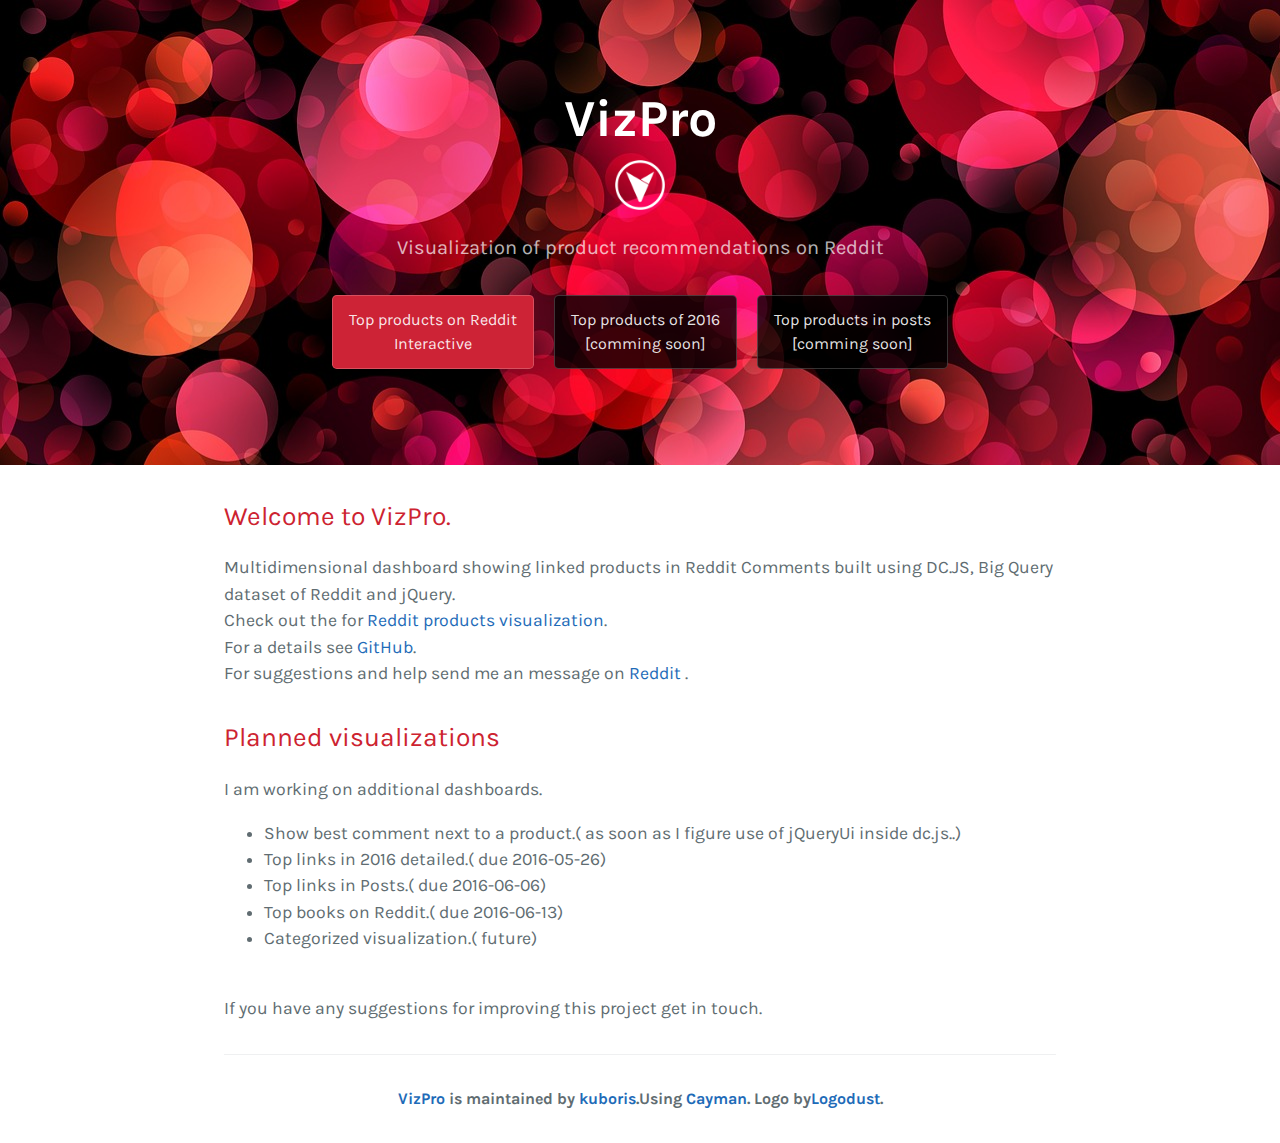
==== index.html @ 13600443 "Update index.html" ====
<!DOCTYPE html>
<html lang="en-us">
  <head>
    <meta charset="UTF-8">
    <title>VizPro - Visualization of product recommendations on Reddit</title>
    <meta name="viewport" content="width=device-width, initial-scale=1">
    <link rel="stylesheet" type="text/css" href="stylesheets/normalize.css" media="screen">
    <link href='https://fonts.googleapis.com/css?family=Karla:400,700' rel='stylesheet' type='text/css'>
    <link rel="stylesheet" type="text/css" href="stylesheets/stylesheet.css" media="screen">
    <link rel="stylesheet" type="text/css" href="stylesheets/github-light.css" media="screen">
    <link rel="apple-touch-icon" sizes="57x57" href="/favicon/apple-touch-icon-57x57.png">
<link rel="apple-touch-icon" sizes="60x60" href="/favicon/apple-touch-icon-60x60.png">
<link rel="apple-touch-icon" sizes="72x72" href="/favicon/apple-touch-icon-72x72.png">
<link rel="apple-touch-icon" sizes="76x76" href="/favicon/apple-touch-icon-76x76.png">
<link rel="apple-touch-icon" sizes="114x114" href="/favicon/apple-touch-icon-114x114.png">
<link rel="apple-touch-icon" sizes="120x120" href="/favicon/apple-touch-icon-120x120.png">
<link rel="apple-touch-icon" sizes="144x144" href="/favicon/apple-touch-icon-144x144.png">
<link rel="apple-touch-icon" sizes="152x152" href="/favicon/apple-touch-icon-152x152.png">
<link rel="apple-touch-icon" sizes="180x180" href="/favicon/apple-touch-icon-180x180.png">
<link rel="icon" type="image/png" href="/favicon/favicon-32x32.png" sizes="32x32">
<link rel="icon" type="image/png" href="/favicon/android-chrome-192x192.png" sizes="192x192">
<link rel="icon" type="image/png" href="/favicon/favicon-96x96.png" sizes="96x96">
<link rel="icon" type="image/png" href="/favicon/favicon-16x16.png" sizes="16x16">
<link rel="manifest" href="/favicon/manifest.json">
<link rel="mask-icon" href="/favicon/safari-pinned-tab.svg" color="#5bbad5">
<link rel="shortcut icon" href="/favicon.ico">
<meta name="msapplication-TileColor" content="#da532c">
<meta name="msapplication-TileImage" content="/mstile-144x144.png">
<meta name="theme-color" content="#ffffff">
  </head>
  <body>
    <section class="page-header">
      <h1 class="project-name">VizPro</h1><img alt="VizPro" height="50" src="images/VlogoWhite.png" width="50">
      <h2 class="project-tagline">Visualization of product recommendations on Reddit</h2>
      <a href="http://vizpro.top/redditproducts.html" class="btn" style="background-color: rgba(205, 35, 54, 1);" >Top products on Reddit<br>Interactive</a>
      <a href="https://github.com/kuboris/vizpro" class="btn">Top products of 2016<br>[comming soon]</a>
      <a href="https://github.com/kuboris/vizpro" class="btn">Top products in posts<br>[comming soon]</a>
    </section>

    <section class="main-content">
      <h2>
<a id="welcome-to-github-pages" class="anchor" href="#welcome-to-github-pages" aria-hidden="true"><span aria-hidden="true" class="octicon octicon-link"></span></a>Welcome to VizPro.</h2>

<p>Multidimensional dashboard showing linked products in Reddit Comments built using DC.JS, Big Query dataset of Reddit and jQuery. 
<br>Check out the for <a href="http://vizpro.top/redditproducts.html">Reddit products visualization</a>.  
<br>For a details see <a href="https://github.com/kuboris/vizpro/tree/gh-pages">GitHub</a>.
<br> For suggestions and help send me an message on <a href="https://www.reddit.com/user/vizpro/">Reddit </a>.
</p>

<h2>
<a id="designer-templates" class="anchor" href="#designer-templates" aria-hidden="true"><span aria-hidden="true" class="octicon octicon-link"></span></a>Planned visualizations</h2>

<p>I am working on additional dashboards. 
<ul>
<li>Show best comment next to a product.( as soon as I figure use of jQueryUi inside dc.js..)</li>
<li>Top links in 2016 detailed.( due 2016-05-26)</li>
<li>Top links in Posts.( due 2016-06-06)</li>
<li>Top books on Reddit.( due 2016-06-13)</li>
<li>Categorized visualization.( future)</li>
</ul>
<br>If you have any suggestions for improving this project get in touch.</p>

      <footer class="site-footer">
        <span class="site-footer-owner"><a href="https://github.com/kuboris/vizpro">VizPro</a> is maintained by <a href="https://github.com/kuboris">kuboris</a>.Using <a href="https://github.com/jasonlong/cayman-theme">Cayman</a>. Logo by<a href="http://www.logodust.com/">Logodust</a>.</span>
      </footer>

    </section>

  
  </body>
</html>
---- stylesheets/stylesheet.css ----
* {
  box-sizing: border-box; }

body {
  padding: 0;
  margin: 0;
  font-family: "Karla", "Helvetica Neue", Helvetica, Arial, sans-serif;
  font-size: 16px;
  line-height: 1.5;
  color: #606c71; }

a {
  color: #1e6bb8;
  text-decoration: none; }
  a:hover {
    text-decoration: underline; }

.btn {
  display: inline-block;
  margin-bottom: 1rem;
  color: rgba(255, 255, 255, 0.9);
  background-color: rgba(0, 0, 0, 0.76);
  border-color: rgba(255, 255, 255, 0.2);
  border-style: solid;
  border-width: 1px;
  border-radius: 0.3rem;
  transition: color 0.2s, background-color 0.2s, border-color 0.2s; }
  .btn + .btn {
    margin-left: 1rem; }

.btn:hover {
  color: rgba(255, 255, 255, 1);
  text-decoration: none;
  background-color: rgba(0, 0, 0, 0.4);
  border-color: rgba(255, 255, 255, 0.8); }

@media screen and (min-width: 64em) {
  .btn {
    padding: 0.75rem 1rem; } }

@media screen and (min-width: 42em) and (max-width: 64em) {
  .btn {
    padding: 0.6rem 0.9rem;
    font-size: 0.9rem; } }

@media screen and (max-width: 42em) {
  .btn {
    display: block;
    width: 100%;
    padding: 0.75rem;
    font-size: 0.9rem; }
    .btn + .btn {
      margin-top: 1rem;
      margin-left: 0; } }

.page-header {
  color: #fff;
  text-align: center;
  background-color: #991515;
  background-image: url(/images/bokeh-1920.jpg); }

@media screen and (min-width: 64em) {
  .page-header {
    padding: 5rem 6rem; } }

@media screen and (min-width: 42em) and (max-width: 64em) {
  .page-header {
    padding: 3rem 4rem; } }

@media screen and (max-width: 42em) {
  .page-header {
    padding: 2rem 1rem; } }

.project-name {
  margin-top: 0;
  margin-bottom: 0.1rem; }

@media screen and (min-width: 64em) {
  .project-name {
    font-size: 3.25rem; } }

@media screen and (min-width: 42em) and (max-width: 64em) {
  .project-name {
    font-size: 2.25rem; } }

@media screen and (max-width: 42em) {
  .project-name {
    font-size: 1.75rem; } }

.project-tagline {
  margin-bottom: 2rem;
  font-weight: normal;
  opacity: 0.7; }

@media screen and (min-width: 64em) {
  .project-tagline {
    font-size: 1.25rem; } }

@media screen and (min-width: 42em) and (max-width: 64em) {
  .project-tagline {
    font-size: 1.15rem; } }

@media screen and (max-width: 42em) {
  .project-tagline {
    font-size: 1rem; } }

.main-content :first-child {
  margin-top: 0;}
.main-content img {
  max-width: 100%; }
.main-content h1, .main-content h2, .main-content h3, .main-content h4, .main-content h5, .main-content h6 {
  margin-top: 2rem;
  margin-bottom: 1rem;
  font-weight: normal;
  color: #CD2330; }
.main-content p {
  margin-bottom: 1em; }
.main-content code {
  padding: 2px 4px;
  font-family: Consolas, "Liberation Mono", Menlo, Courier, monospace;
  font-size: 0.9rem;
  color: #383e41;
  background-color: #f3f6fa;
  border-radius: 0.3rem; }
.main-content pre {
  padding: 0.8rem;
  margin-top: 0;
  margin-bottom: 1rem;
  font: 1rem Consolas, "Liberation Mono", Menlo, Courier, monospace;
  color: #567482;
  word-wrap: normal;
  background-color: #f3f6fa;
  border: solid 1px #dce6f0;
  border-radius: 0.3rem; }
  .main-content pre > code {
    padding: 0;
    margin: 0;
    font-size: 0.9rem;
    color: #567482;
    word-break: normal;
    white-space: pre;
    background: transparent;
    border: 0; }
.main-content .highlight {
  margin-bottom: 1rem; }
  .main-content .highlight pre {
    margin-bottom: 0;
    word-break: normal; }
.main-content .highlight pre, .main-content pre {
  padding: 0.8rem;
  overflow: auto;
  font-size: 0.9rem;
  line-height: 1.45;
  border-radius: 0.3rem; }
.main-content pre code, .main-content pre tt {
  display: inline;
  max-width: initial;
  padding: 0;
  margin: 0;
  overflow: initial;
  line-height: inherit;
  word-wrap: normal;
  background-color: transparent;
  border: 0; }
  .main-content pre code:before, .main-content pre code:after, .main-content pre tt:before, .main-content pre tt:after {
    content: normal; }
.main-content ul, .main-content ol {
  margin-top: 0; }
.main-content blockquote {
  padding: 0 1rem;
  margin-left: 0;
  color: #819198;
  border-left: 0.3rem solid #dce6f0; }
  .main-content blockquote > :first-child {
    margin-top: 0; }
  .main-content blockquote > :last-child {
    margin-bottom: 0; }
.main-content table {
  display: block;
  width: 100%;
  overflow: auto;
  word-break: normal;
  word-break: keep-all; }
  .main-content table th {
    font-weight: bold; }
  .main-content table th, .main-content table td {
    padding: 0.5rem 1rem;
    border: 1px solid #e9ebec; }
.main-content dl {
  padding: 0; }
  .main-content dl dt {
    padding: 0;
    margin-top: 1rem;
    font-size: 1rem;
    font-weight: bold; }
  .main-content dl dd {
    padding: 0;
    margin-bottom: 1rem; }
.main-content hr {
  height: 2px;
  padding: 0;
  margin: 1rem 0;
  background-color: #eff0f1;
  border: 0; }

@media screen and (min-width: 64em) {
  .main-content {
    max-width: 64rem;
    padding: 2rem 6rem;
    margin: 0 auto;
    font-size: 1.1rem; } }

@media screen and (min-width: 42em) and (max-width: 64em) {
  .main-content {
    padding: 2rem 4rem;
    font-size: 1.1rem; } }

@media screen and (max-width: 42em) {
  .main-content {
    padding: 2rem 1rem;
    font-size: 1rem; } }

.site-footer {
  padding-top: 2rem;
  margin-top: 2rem;
  border-top: solid 1px #eff0f1; }

.site-footer-owner {
  display: block;
  font-weight: bold; }

.site-footer-credits {
  color: #819198; }

@media screen and (min-width: 64em) {
  .site-footer {
    font-size: 1rem; 
    text-align: center;
  } }

@media screen and (min-width: 42em) and (max-width: 64em) {
  .site-footer {
    font-size: 1rem; } }

@media screen and (max-width: 42em) {
  .site-footer {
    font-size: 0.9rem; } }
---- stylesheets/github-light.css ----
/*
The MIT License (MIT)

Copyright (c) 2015 GitHub, Inc.

Permission is hereby granted, free of charge, to any person obtaining a copy
of this software and associated documentation files (the "Software"), to deal
in the Software without restriction, including without limitation the rights
to use, copy, modify, merge, publish, distribute, sublicense, and/or sell
copies of the Software, and to permit persons to whom the Software is
furnished to do so, subject to the following conditions:

The above copyright notice and this permission notice shall be included in all
copies or substantial portions of the Software.

THE SOFTWARE IS PROVIDED "AS IS", WITHOUT WARRANTY OF ANY KIND, EXPRESS OR
IMPLIED, INCLUDING BUT NOT LIMITED TO THE WARRANTIES OF MERCHANTABILITY,
FITNESS FOR A PARTICULAR PURPOSE AND NONINFRINGEMENT. IN NO EVENT SHALL THE
AUTHORS OR COPYRIGHT HOLDERS BE LIABLE FOR ANY CLAIM, DAMAGES OR OTHER
LIABILITY, WHETHER IN AN ACTION OF CONTRACT, TORT OR OTHERWISE, ARISING FROM,
OUT OF OR IN CONNECTION WITH THE SOFTWARE OR THE USE OR OTHER DEALINGS IN THE
SOFTWARE.

*/

.pl-c /* comment */ {
  color: #969896;
}

.pl-c1      /* constant, markup.raw, meta.diff.header, meta.module-reference, meta.property-name, support, support.constant, support.variable, variable.other.constant */,
.pl-s .pl-v /* string variable */ {
  color: #0086b3;
}

.pl-e  /* entity */,
.pl-en /* entity.name */ {
  color: #795da3;
}

.pl-s .pl-s1 /* string source */,
.pl-smi      /* storage.modifier.import, storage.modifier.package, storage.type.java, variable.other, variable.parameter.function */ {
  color: #333;
}

.pl-ent /* entity.name.tag */ {
  color: #63a35c;
}

.pl-k /* keyword, storage, storage.type */ {
  color: #a71d5d;
}

.pl-pds              /* punctuation.definition.string, string.regexp.character-class */,
.pl-s                /* string */,
.pl-s .pl-pse .pl-s1 /* string punctuation.section.embedded source */,
.pl-sr               /* string.regexp */,
.pl-sr .pl-cce       /* string.regexp constant.character.escape */,
.pl-sr .pl-sra       /* string.regexp string.regexp.arbitrary-repitition */,
.pl-sr .pl-sre       /* string.regexp source.ruby.embedded */ {
  color: #183691;
}

.pl-v /* variable */ {
  color: #ed6a43;
}

.pl-id /* invalid.deprecated */ {
  color: #b52a1d;
}

.pl-ii /* invalid.illegal */ {
  background-color: #b52a1d;
  color: #f8f8f8;
}

.pl-sr .pl-cce /* string.regexp constant.character.escape */ {
  color: #63a35c;
  font-weight: bold;
}

.pl-ml /* markup.list */ {
  color: #693a17;
}

.pl-mh        /* markup.heading */,
.pl-mh .pl-en /* markup.heading entity.name */,
.pl-ms        /* meta.separator */ {
  color: #1d3e81;
  font-weight: bold;
}

.pl-mq /* markup.quote */ {
  color: #008080;
}

.pl-mi /* markup.italic */ {
  color: #333;
  font-style: italic;
}

.pl-mb /* markup.bold */ {
  color: #333;
  font-weight: bold;
}

.pl-md /* markup.deleted, meta.diff.header.from-file */ {
  background-color: #ffecec;
  color: #bd2c00;
}

.pl-mi1 /* markup.inserted, meta.diff.header.to-file */ {
  background-color: #eaffea;
  color: #55a532;
}

.pl-mdr /* meta.diff.range */ {
  color: #795da3;
  font-weight: bold;
}

.pl-mo /* meta.output */ {
  color: #1d3e81;
}
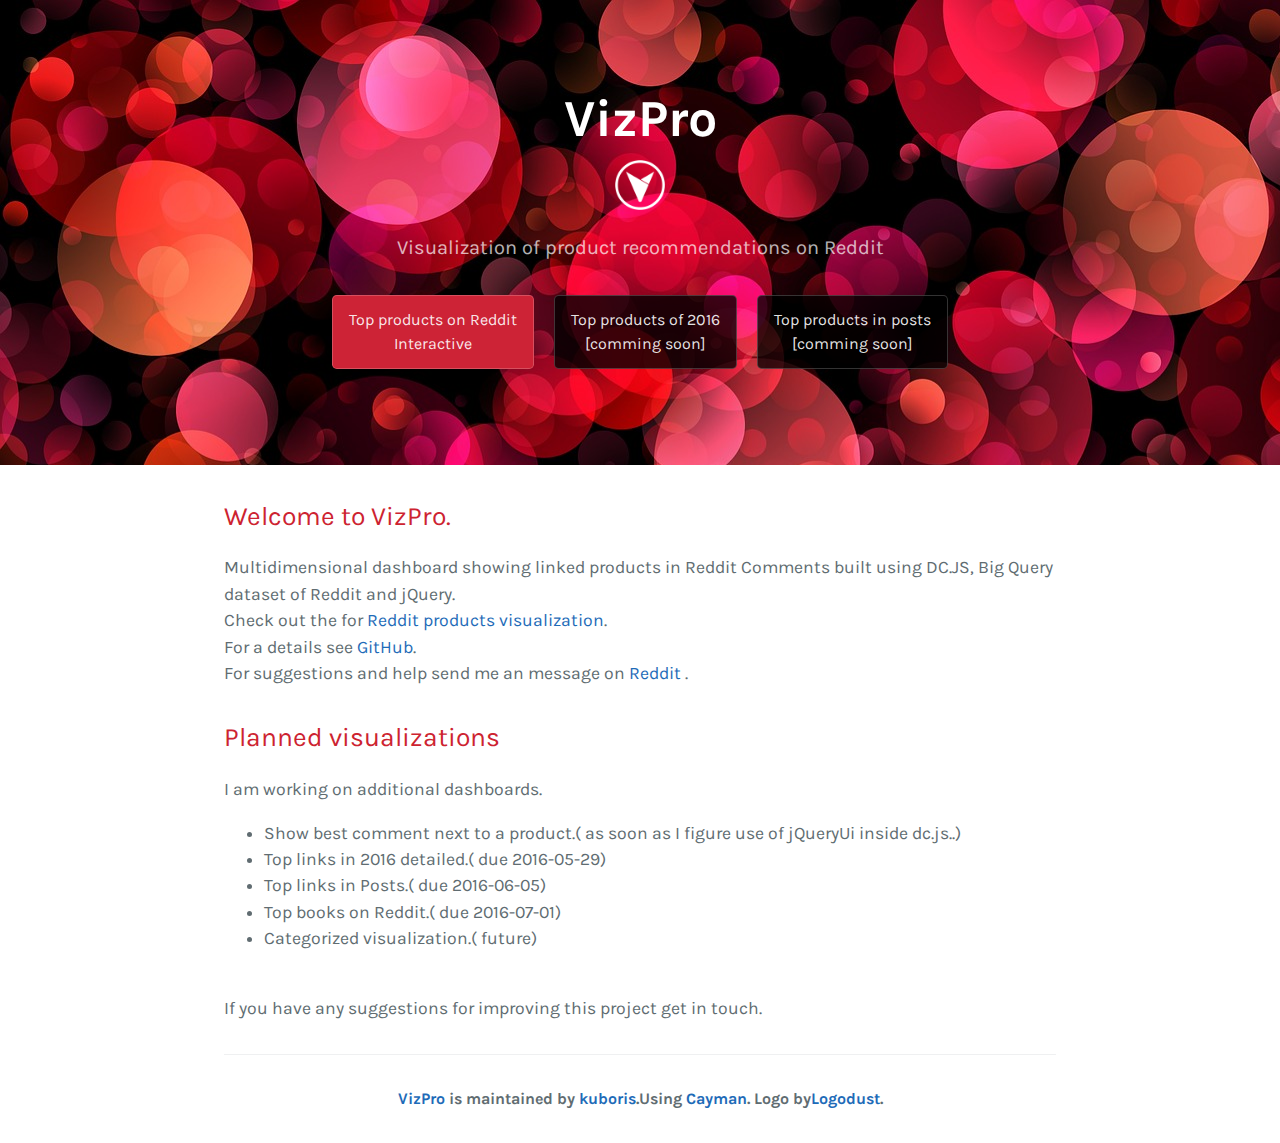
==== commit 1bfa93a5: "Update index.html" ====
--- a/index.html
+++ b/index.html
@@ -27,6 +27,16 @@
 <meta name="msapplication-TileColor" content="#da532c">
 <meta name="msapplication-TileImage" content="/mstile-144x144.png">
 <meta name="theme-color" content="#ffffff">
+<script>
+  (function(i,s,o,g,r,a,m){i['GoogleAnalyticsObject']=r;i[r]=i[r]||function(){
+  (i[r].q=i[r].q||[]).push(arguments)},i[r].l=1*new Date();a=s.createElement(o),
+  m=s.getElementsByTagName(o)[0];a.async=1;a.src=g;m.parentNode.insertBefore(a,m)
+  })(window,document,'script','https://www.google-analytics.com/analytics.js','ga');
+
+  ga('create', 'UA-11428623-24', 'auto');
+  ga('send', 'pageview');
+
+</script>
   </head>
   <body>
     <section class="page-header">
@@ -53,9 +63,9 @@
 <p>I am working on additional dashboards. 
 <ul>
 <li>Show best comment next to a product.( as soon as I figure use of jQueryUi inside dc.js..)</li>
-<li>Top links in 2016 detailed.( due 2016-05-26)</li>
-<li>Top links in Posts.( due 2016-06-06)</li>
-<li>Top books on Reddit.( due 2016-06-13)</li>
+<li>Top links in 2016 detailed.( due 2016-05-29)</li>
+<li>Top links in Posts.( due 2016-06-05)</li>
+<li>Top books on Reddit.( due 2016-07-01)</li>
 <li>Categorized visualization.( future)</li>
 </ul>
 <br>If you have any suggestions for improving this project get in touch.</p>
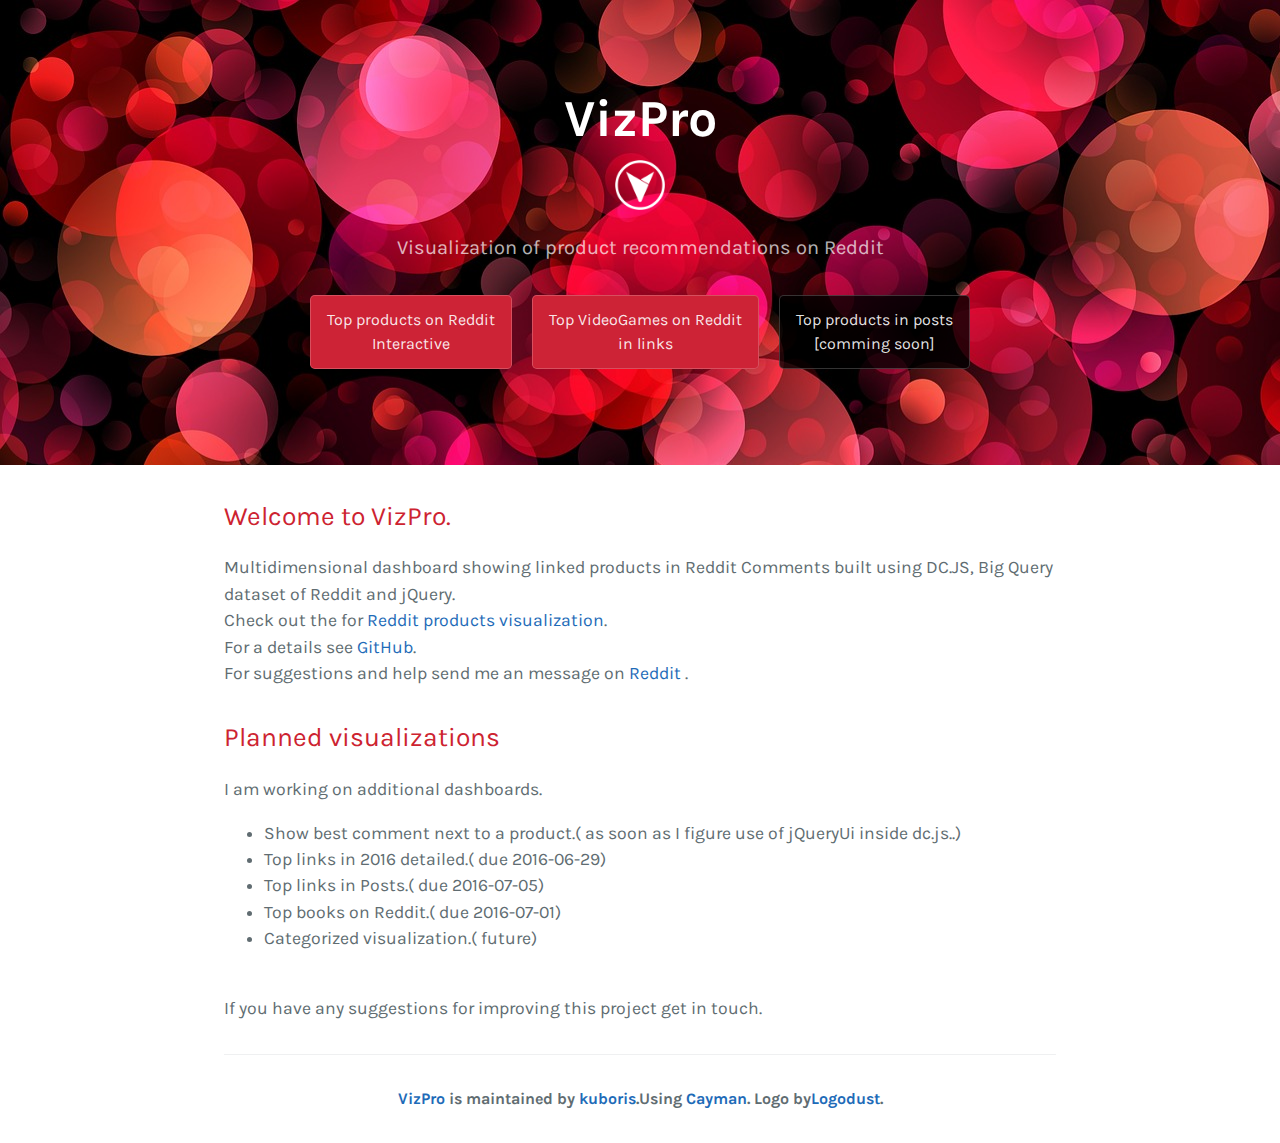
==== commit d7396028: "Update index.html" ====
--- a/index.html
+++ b/index.html
@@ -4,6 +4,7 @@
     <meta charset="UTF-8">
     <title>VizPro - Visualization of product recommendations on Reddit</title>
     <meta name="viewport" content="width=device-width, initial-scale=1">
+    <meta property="og:image" content="http://vizpro.top/images/reddit.png"> 
     <link rel="stylesheet" type="text/css" href="stylesheets/normalize.css" media="screen">
     <link href='https://fonts.googleapis.com/css?family=Karla:400,700' rel='stylesheet' type='text/css'>
     <link rel="stylesheet" type="text/css" href="stylesheets/stylesheet.css" media="screen">
@@ -17,6 +18,7 @@
 <link rel="apple-touch-icon" sizes="144x144" href="/favicon/apple-touch-icon-144x144.png">
 <link rel="apple-touch-icon" sizes="152x152" href="/favicon/apple-touch-icon-152x152.png">
 <link rel="apple-touch-icon" sizes="180x180" href="/favicon/apple-touch-icon-180x180.png">
+
 <link rel="icon" type="image/png" href="/favicon/favicon-32x32.png" sizes="32x32">
 <link rel="icon" type="image/png" href="/favicon/android-chrome-192x192.png" sizes="192x192">
 <link rel="icon" type="image/png" href="/favicon/favicon-96x96.png" sizes="96x96">
@@ -43,7 +45,7 @@
       <h1 class="project-name">VizPro</h1><img alt="VizPro" height="50" src="images/VlogoWhite.png" width="50">
       <h2 class="project-tagline">Visualization of product recommendations on Reddit</h2>
       <a href="http://vizpro.top/redditproducts.html" class="btn" style="background-color: rgba(205, 35, 54, 1);" >Top products on Reddit<br>Interactive</a>
-      <a href="https://github.com/kuboris/vizpro" class="btn">Top products of 2016<br>[comming soon]</a>
+      <a href="https://github.com/kuboris/vizpro" class="btn" style="background-color: rgba(205, 35, 54, 1);" >Top VideoGames on Reddit<br>in links</a>
       <a href="https://github.com/kuboris/vizpro" class="btn">Top products in posts<br>[comming soon]</a>
     </section>
 
@@ -63,8 +65,8 @@
 <p>I am working on additional dashboards. 
 <ul>
 <li>Show best comment next to a product.( as soon as I figure use of jQueryUi inside dc.js..)</li>
-<li>Top links in 2016 detailed.( due 2016-05-29)</li>
-<li>Top links in Posts.( due 2016-06-05)</li>
+<li>Top links in 2016 detailed.( due 2016-06-29)</li>
+<li>Top links in Posts.( due 2016-07-05)</li>
 <li>Top books on Reddit.( due 2016-07-01)</li>
 <li>Categorized visualization.( future)</li>
 </ul>
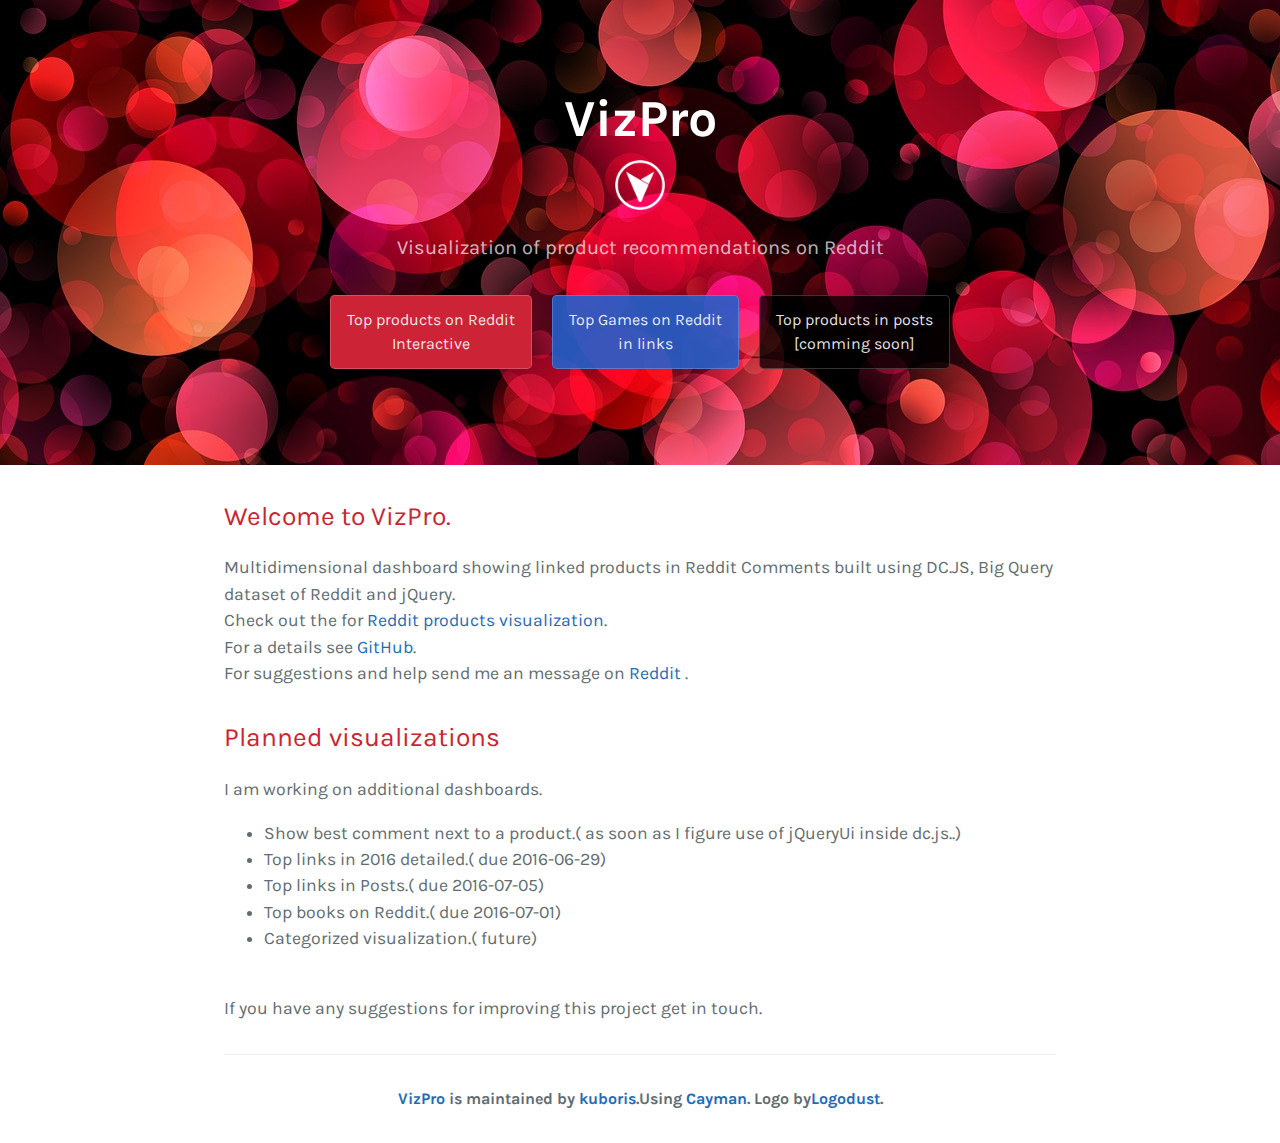
==== commit ac552b9d: "Update index.html" ====
--- a/index.html
+++ b/index.html
@@ -45,7 +45,7 @@
       <h1 class="project-name">VizPro</h1><img alt="VizPro" height="50" src="images/VlogoWhite.png" width="50">
       <h2 class="project-tagline">Visualization of product recommendations on Reddit</h2>
       <a href="http://vizpro.top/redditproducts.html" class="btn" style="background-color: rgba(205, 35, 54, 1);" >Top products on Reddit<br>Interactive</a>
-      <a href="https://github.com/kuboris/vizpro" class="btn" style="background-color: rgba(205, 35, 54, 1);" >Top VideoGames on Reddit<br>in links</a>
+      <a href="https://github.com/kuboris/vizpro" class="btn" style="background-color: rgba(35, 97, 205, 0.89);" >Top Games on Reddit<br>in links</a>
       <a href="https://github.com/kuboris/vizpro" class="btn">Top products in posts<br>[comming soon]</a>
     </section>
 
